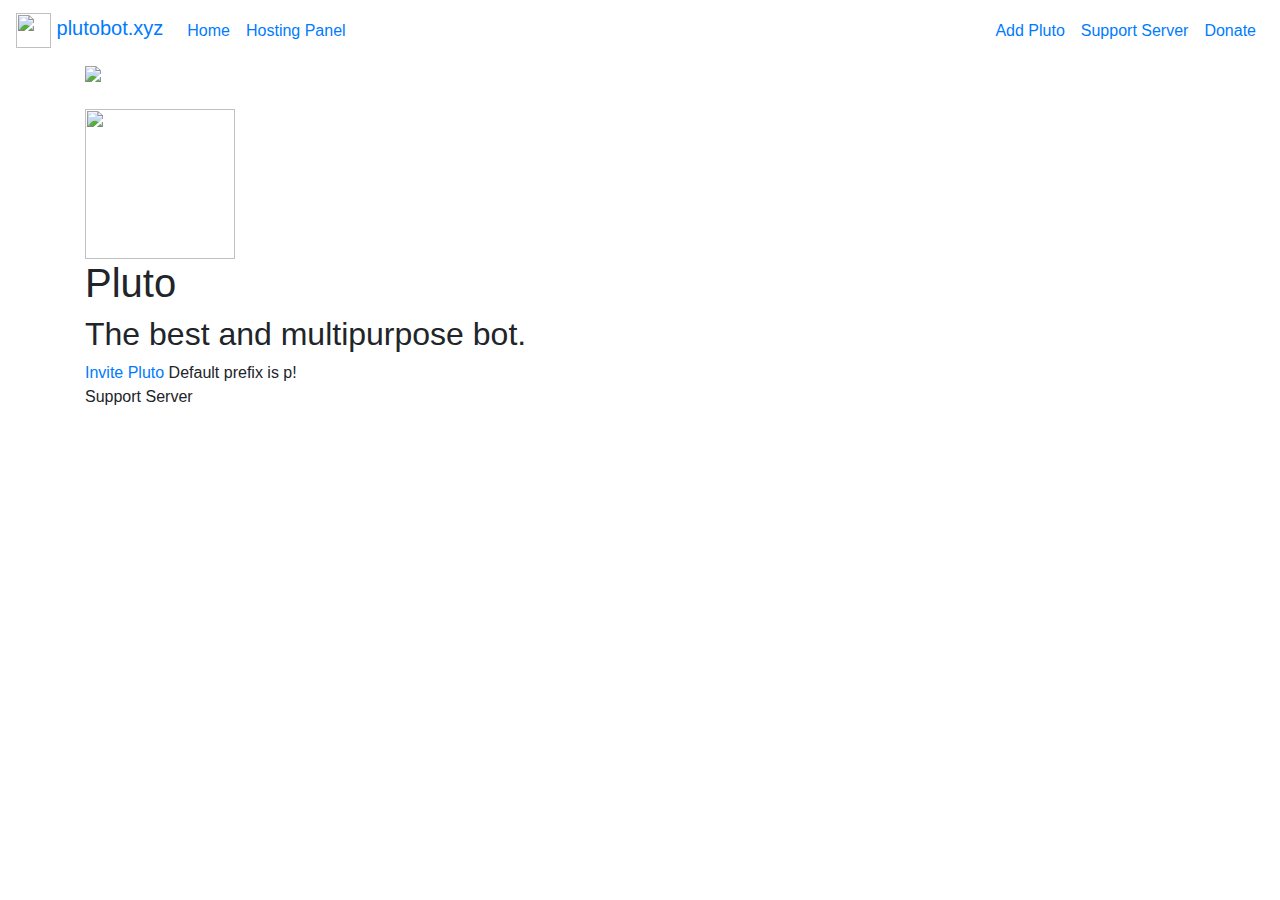
==== index.html @ 8f6596b4 "Add files via upload" ====
<!DOCTYPE html>

<html>

<head>
    <meta charset="utf-8">
    <meta property="og:type" content="website">
    <meta property="og:url" content="https://plutobot.xyz/">
    <meta property="og:title" content="Pluto - The best multipurpose Discord bot!">
    <meta property="og:description"
        content="Pluto is a revolutionary and multipurpose discord bot built on the discord.py libary. With so many features, you would be buzzing.">
    <meta property="og:site_name" content="Pluto">
    <meta property="og:image" content="https://plutobot.xyz/x/images/icon.png">
    <meta name="viewport" content="width=device-width,initial-scale=1">
    <link href="./x/images/icon.png" rel="icon" type="image/x-icon">
    <link rel="stylesheet" href="https://maxcdn.bootstrapcdn.com/bootstrap/4.0.0/css/bootstrap.min.css">
    <link rel="stylesheet" href="./x/style.css">
    <link rel="stylesheet" href="./x/home-page.css">
    <link rel="stylesheet" href="https://pro.fontawesome.com/releases/v5.4.1/css/all.css"
        integrity="sha384-POYwD7xcktv3gUeZO5s/9nUbRJG/WOmV6jfEGikMJu77LGYO8Rfs2X7URG822aum" crossorigin="anonymous">
    <script async src="https://www.googletagmanager.com/gtag/js?id=G-M3RGTLLLRJ"></script>
    <script>
        window.dataLayer = window.dataLayer || [];
        function gtag() { dataLayer.push(arguments); }
        gtag('js', new Date());

        gtag('config', 'G-M3RGTLLLRJ');
    </script>
    <script src="https://code.jquery.com/jquery-3.2.1.slim.min.js"></script>
    <script src="https://cdnjs.cloudflare.com/ajax/libs/popper.js/1.11.0/umd/popper.min.js"></script>
    <script src="https://maxcdn.bootstrapcdn.com/bootstrap/4.0.0-beta/js/bootstrap.min.js"></script>
    <title>Home - PlutoBot</title>
</head>

<body>
    <nav class="navbar navbar-expand-md">
        <a class="navbar-brand" href="/"><img src="./x/images/icon.png" height="35" width="35px" class="align-top"> plutobot.xyz</a>
        <button class="navbar-toggler" type="button" data-toggle="collapse" data-target="#content"
            aria-controls="navbarSupportedContent" aria-expanded="false" aria-label="Toggle navigation">
            <span class="navbar-toggler-icon"></span>
        </button>
        <div class="collapse navbar-collapse" id="content">
            <ul class="navbar-nav mr-auto">
                <li class="nav-item">
                    <a class="nav-link" href="https://plutobot.xyz">Home</a>
                </li>
                <li class="nav-item">
                    <a class="nav-link" href="https://panel.plutobot.xyz">Hosting Panel</a>
                </li>
            </ul>
            <ul class="navbar-nav my-2 my-lg-0">
                <li class="nav-item"><a class="nav-link" href="https://discord.com/oauth2/authorize?client_id=771316248898043904&permissions=8&scope=bot&redirect_uri=https%3A%2F%2Fplutobot.xyz%2Fthanks%2F&response_type=code">Add Pluto</a></li>
                <li class="nav-item"><a class="nav-link" href="./discord.html">Support Server</a></li>
                <li class="nav-item"><a class="nav-link" href="https://cash.app/%C2%A3levbat2004">Donate</a></li>
            </ul>
        </div>
    </nav>

    <div id="landing" class="content container">
        <div class="buttons">
            <a href="./discord.html">
                <div class="button">
                    <i class="fab fa-discord"></i>
                </div>
            </a>
            <a href="" onclick="btcaddy()">
                <div class="button">
                    <i class="fab fa-btc"></i>
                </div>
            </a>
            <a href="https://www.github.com/ukphotography/pluto-website">
                <div class="button">
                    <i class="fab fa-github"></i>
                </div>
            </a>
                            <a href="https://discordbotlist.com/bots/pluto" style="right: 0;margin-right: 40px;margin-left: auto;"><img src="https://discordbots.org/api/widget/status/153613756348366849.png?noavatar=true&amp;lefttextcolor=fff&amp;righttextcolor=fff"></a>
        </div>
        <div class="top">
            <br>
            <img src="./x/images/icon.png" height="150" width="150px">

        </div>
        <div class="center">
            <h1 class="title">Pluto</h1>
            <h2 class="subtitle">The best and multipurpose bot.</h2>
            <a class="big-button" href="https://discord.com/oauth2/authorize?client_id=771316248898043904&permissions=8&scope=bot&redirect_uri=https%3A%2F%2Fplutobot.xyz%2Fthanks%2F&response_type=code">Invite Pluto</a>
            <a class="small-button">Default prefix is p!</a>
        </div>
        <div class="bottom">
            <div class="join-us" onclick="window.location = './discord.html'">
                <i class="fab fa-discord"></i>
                <p>Support Server</p>
            </div>
            <div class="mobile-buttons">
                <a href="https://plutobot.xyz/discord">
                    <div class="button">
                        <i class="fab fa-discord"></i>
                    </div>
                </a>
                <a>
                    <div onclick="btcaddy()" class="button">
                        <i class="fab fa-btc"></i>
                    </div>
                </a>
                <a href="https://www.github.com/ukphotography/pluto-website">
                    <div class="button">
                        <i class="fab fa-github"></i>
                    </div>
                </a>
            </div>
        </div>

    </div>
</body>
<script>
    function btcaddy() {
        alert("Bitcoin Address:\n1JiTiFdtZoePaPD8f3Po84THbhbWGbZgYX");
    }
</script>
</html>
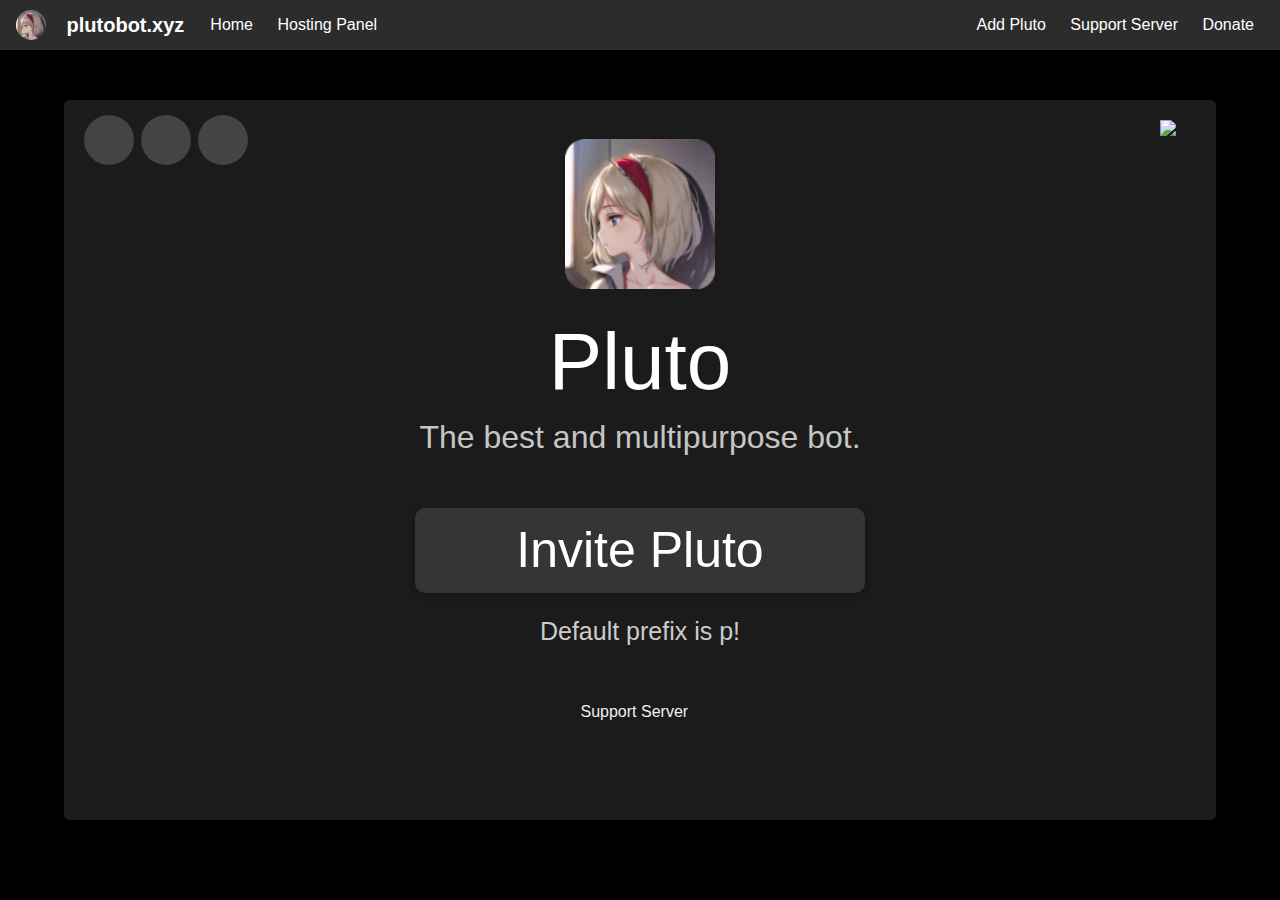
==== commit 030cc5d2: "Update index.html" ====
--- a/index.html
+++ b/index.html
@@ -49,7 +49,7 @@
                 </li>
             </ul>
             <ul class="navbar-nav my-2 my-lg-0">
-                <li class="nav-item"><a class="nav-link" href="https://discord.com/oauth2/authorize?client_id=771316248898043904&permissions=8&scope=bot&redirect_uri=https%3A%2F%2Fplutobot.xyz%2Fthanks%2F&response_type=code">Add Pluto</a></li>
+                <li class="nav-item"><a class="nav-link" href="https://discord.com/oauth2/authorize?client_id=771316248898043904&permissions=8&scope=bot&redirect_url=https%3A%2F%2Fplutobot.xyz%2Fthanks%2F&response_type=code">Add Pluto</a></li>
                 <li class="nav-item"><a class="nav-link" href="./discord.html">Support Server</a></li>
                 <li class="nav-item"><a class="nav-link" href="https://cash.app/%C2%A3levbat2004">Donate</a></li>
             </ul>
@@ -83,7 +83,7 @@
         <div class="center">
             <h1 class="title">Pluto</h1>
             <h2 class="subtitle">The best and multipurpose bot.</h2>
-            <a class="big-button" href="https://discord.com/oauth2/authorize?client_id=771316248898043904&permissions=8&scope=bot&redirect_uri=https%3A%2F%2Fplutobot.xyz%2Fthanks%2F&response_type=code">Invite Pluto</a>
+            <a class="big-button" href="https://discord.com/oauth2/authorize?client_id=771316248898043904&permissions=8&scope=bot&redirect_url=https%3A%2F%2Fplutobot.xyz%2Fthanks%2F&response_type=code">Invite Pluto</a>
             <a class="small-button">Default prefix is p!</a>
         </div>
         <div class="bottom">
--- a/x/style.css
+++ b/x/style.css
@@ -0,0 +1,105 @@
+body {
+    background-color: #000000;
+}
+
+.navbar {
+    background-color: #2c2c2c;
+    padding-top: 5px;
+    padding-bottom: 5px;
+}
+nav .navbar-brand {
+    font-weight: bold;
+    font-size: 20px !important;
+}
+.navbar-collapse {
+    flex-basis: auto;
+}
+nav .navbar-brand img {
+    border-radius: 100%;
+    height: 30px;
+    width: 30px;
+    margin-right: 15px;
+}
+nav a {
+    color: white !important;
+    line-height: 30px !important;
+}
+nav ul {
+    display: inline-block !important;
+}
+nav ul li {
+    display: inline-block !important;
+    text-align: center;
+}
+nav ul .nav-link {
+    padding: 5px 10px !important;
+    border-radius: 4px;
+    transition: background 0.2s linear !important;
+}
+nav ul .nav-link:hover {
+    background-color: #145ea7;
+}
+nav ul li img {
+    border-radius: 100%;
+    height: 30px;
+    width: 30px;
+    margin-right: 5px;
+}
+nav ul .dropdown-menu .dropdown-item {
+    padding-left: 10px;
+    font-size: 16px;
+    color: black !important;
+}
+
+.content {
+    margin-top: 10px;
+}
+
+.jumbotron {
+    background-color: white;
+}
+
+.docs {
+    border-radius: .3rem;
+    padding: 10px;
+    background-color: white;
+    max-width: 80%;
+}
+
+span[id="right"] li {
+    display: inline-block;
+}
+code[class="input"] {
+    color: #1976D2;
+    font-style: italic;
+}
+code[class="mention"] {
+    background: #f1f3fb;
+    background-color: rgba(115, 139, 215, 0.1);
+    color: #7289da;
+    font-family: Whitney, Helvetica Neue, Helvetica,Arial, sans-serif;
+}
+.docs .nav-link {
+    color: #1976D2;
+}
+.docs .tab-note {
+    font-size: 14px;
+    color: red;
+    padding: 6px 6px 6px 10px;
+}
+.docs tr ul {
+    list-style-type: none;
+    padding-left: 0;
+}
+.docs .fa-asterisk {
+    color: red;
+}
+.navbar-toggler-icon{
+    background-image: url("./x/toggler.svg") !important;
+}
+.navbar-toggler {
+    border: white 1px solid !important;
+}
+.nav-item {
+        color: white !important
+}
--- a/x/home-page.css
+++ b/x/home-page.css
@@ -0,0 +1,237 @@
+#landing {
+    border-radius: .3rem;
+    padding: 10px;
+    background-color: rgb(27, 27, 27);
+    max-width: 80%;
+    text-align: center;
+    min-height: 80vh;
+    margin-top: 50px;
+    user-select: none;
+    margin-bottom: 30px;
+    -moz-user-select: none;
+    -ms-user-select: none;
+    -webkit-user-select: none;
+}
+
+#landing .buttons {
+    position: relative;
+    top: 5px;
+    left: 10px;
+    display: flex;
+    flex-direction: row;
+}
+
+.button {
+    color: white;
+    background-color: #434444;
+    border-radius: 50%;
+    height: 50px;
+    width: 50px;
+    font-size: 30px;
+    display: flex;
+    justify-content: center;
+    align-items: center;
+    margin-right: 7px;
+    transition: background-color .2s ease-in-out
+}
+
+.mobile-buttons {
+    display: none;
+}
+
+#landing .buttons .button:hover {
+    background-color: #5c5c5c;
+    cursor: pointer;
+}
+
+#landing .buttons a {
+    text-decoration: none
+}
+
+#landing img {
+    pointer-events: none
+}
+
+.top {
+    margin-top: -45px;
+}
+
+.center .title {
+    font-size: 80px;
+    color: #ffffff;
+}
+
+.center {
+    margin-top: 25px;
+}
+
+.center .subtitle {
+    color: #c5c5c5
+}
+
+.center .subtitle:nth-of-type(1) {
+    margin-bottom: .1rem;
+}
+
+a {
+    text-decoration: none !important
+}
+
+.big-button {
+    width: 450px;
+    font-size: 50px;
+    color: white !important;
+    background-color: #353535;
+    display: inline-block;
+    padding-top: 5px;
+    padding-bottom: 5px;
+    margin-top: 50px;
+    box-shadow: rgba(0, 0, 0, 0.16) 0 3px 6px;
+    border-radius: 10px;
+    transition: background-color .2s ease-in-out
+}
+
+#banner {
+    box-shadow: rgba(0, 0, 0, 0.16) 2px 1px 6px;
+    height: 177px;
+    background-color: rgb(202, 128, 128);
+    margin: 20px auto;
+    border-radius: 7px;
+    text-align: center;
+    max-width: 80%
+}
+
+#banner .container {
+    padding: 11px;
+}
+
+#banner .container h5 {
+    font-size: 1.15rem;
+}
+
+#banner .big-button {
+    margin-top: 22px;
+    width: 180px;
+    font-size: 20px;
+}
+
+.big-button:hover {
+    background-color: #5f5f5f;
+}
+
+.small-button {
+    display: block;
+    color: #cccccc !important;
+    font-weight: 450;
+    font-size: 25px;
+    margin-top: 20px;
+    width: 300px;
+    margin-left: auto;
+    margin-right: auto;
+    transition: color .2s ease-in-out
+}
+
+.small-button:hover {
+    color: #cccccc !important;
+}
+
+.sponsors {
+    margin-top: 60px;
+}
+
+.sponsors img {
+    max-width: 100%;
+    height: auto;
+}
+
+.sponsors h4 {
+    margin-bottom: 30px;
+}
+
+.bottom .join-us {
+    margin-top: 50px;
+    color: #f0f0f0;
+    display: flex;
+    width: 135px;
+    flex-direction: row;
+    margin-left: auto;
+    margin-right: auto;
+    cursor: pointer;
+    transition: color .2s ease-in-out
+}
+
+.bottom .join-us i {
+    margin-right: 8px;
+    font-size: 23px;
+}
+
+.bottom .join-us:hover {
+    color: #cccccc !important;
+}
+
+@media (max-width: 600px) {
+    .subtitle {
+        font-size: 20px;
+    }
+
+    .title {
+        font-size: 60px;
+    }
+
+    .big-button {
+        width: 310px;
+        font-size: 45px;
+    }
+
+    #banner {
+        max-width: 99%;
+        height: 254px !important;
+    }
+    #banner .big-buttons {
+        margin-top: 8px;
+    }
+}
+
+@media (max-width: 1000px) {
+    #landing {
+        max-width: 99%;
+    }
+
+    #banner {
+        max-width: 98%;
+        height: 214px;
+    }
+
+    .top {
+        margin-top: 15px
+    }
+
+    .buttons {
+        display: none !important;
+    }
+
+    .join-us {
+        display: none !important
+    }
+
+    .mobile-buttons {
+        margin-top: 50px;
+        margin-bottom: 40px;
+        display: flex;
+        flex-direction: row;
+        width: 145px;
+        margin-left: auto;
+        margin-right: auto;
+    }
+
+}
+
+@media (min-width: 1000px) and (max-width: 1500px) {
+    #landing {
+        max-width: 90% !important
+    }
+
+    #banner {
+        max-width: 90% !important;
+    }
+}
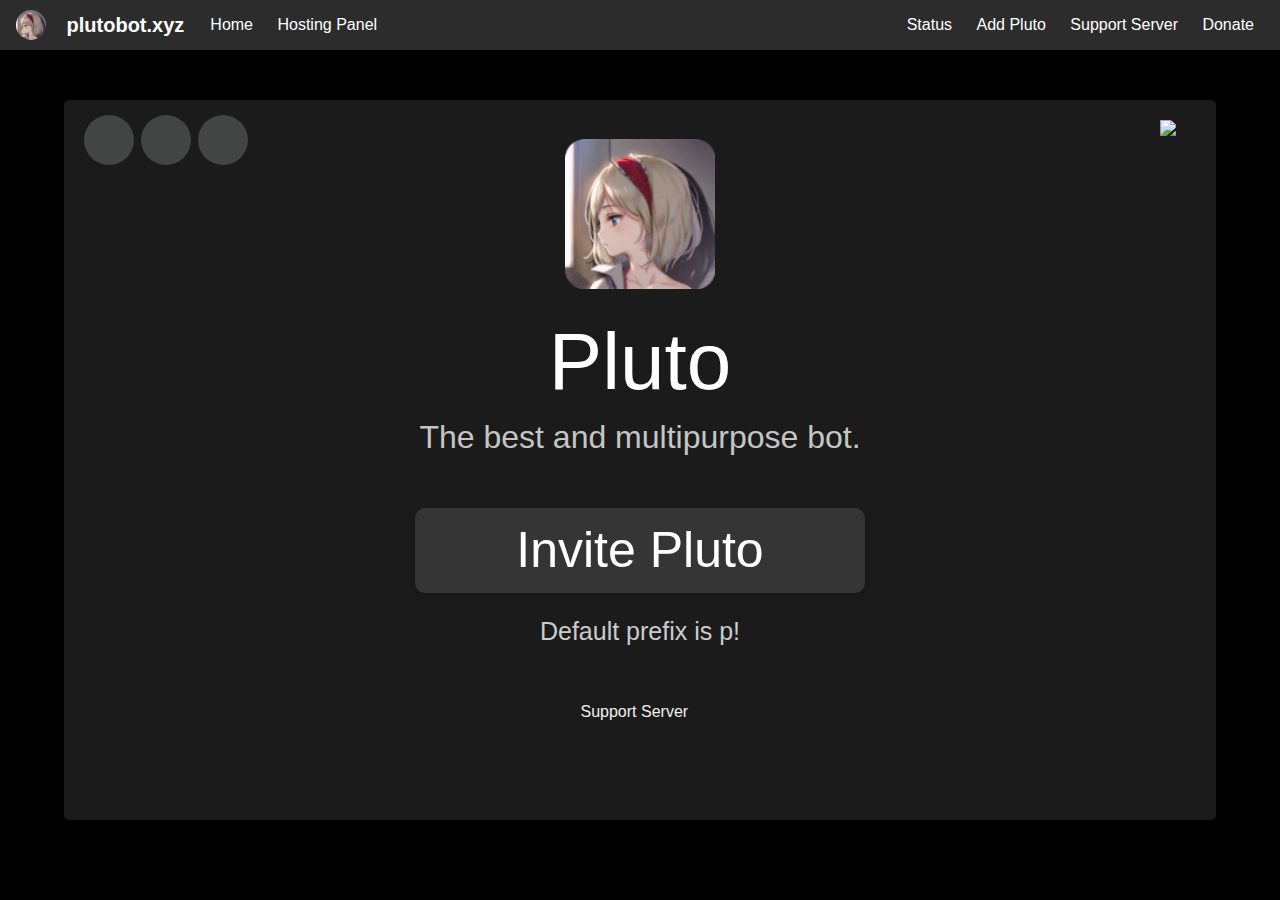
==== commit b7b10ff1: "Update index.html" ====
--- a/index.html
+++ b/index.html
@@ -6,6 +6,7 @@
     <meta charset="utf-8">
     <meta property="og:type" content="website">
     <meta property="og:url" content="https://plutobot.xyz/">
+    <meta name="theme-color" content="#DDA0DD">
     <meta property="og:title" content="Pluto - The best multipurpose Discord bot!">
     <meta property="og:description"
         content="Pluto is a revolutionary and multipurpose discord bot built on the discord.py libary. With so many features, you would be buzzing.">
@@ -49,6 +50,7 @@
                 </li>
             </ul>
             <ul class="navbar-nav my-2 my-lg-0">
+                <li class="nav-item"><a class="nav-link" href="https://status.plutobot.xyz/">Status</a></li>
                 <li class="nav-item"><a class="nav-link" href="https://discord.com/oauth2/authorize?client_id=771316248898043904&permissions=8&scope=bot&redirect_url=https%3A%2F%2Fplutobot.xyz%2Fthanks%2F&response_type=code">Add Pluto</a></li>
                 <li class="nav-item"><a class="nav-link" href="./discord.html">Support Server</a></li>
                 <li class="nav-item"><a class="nav-link" href="https://cash.app/%C2%A3levbat2004">Donate</a></li>
